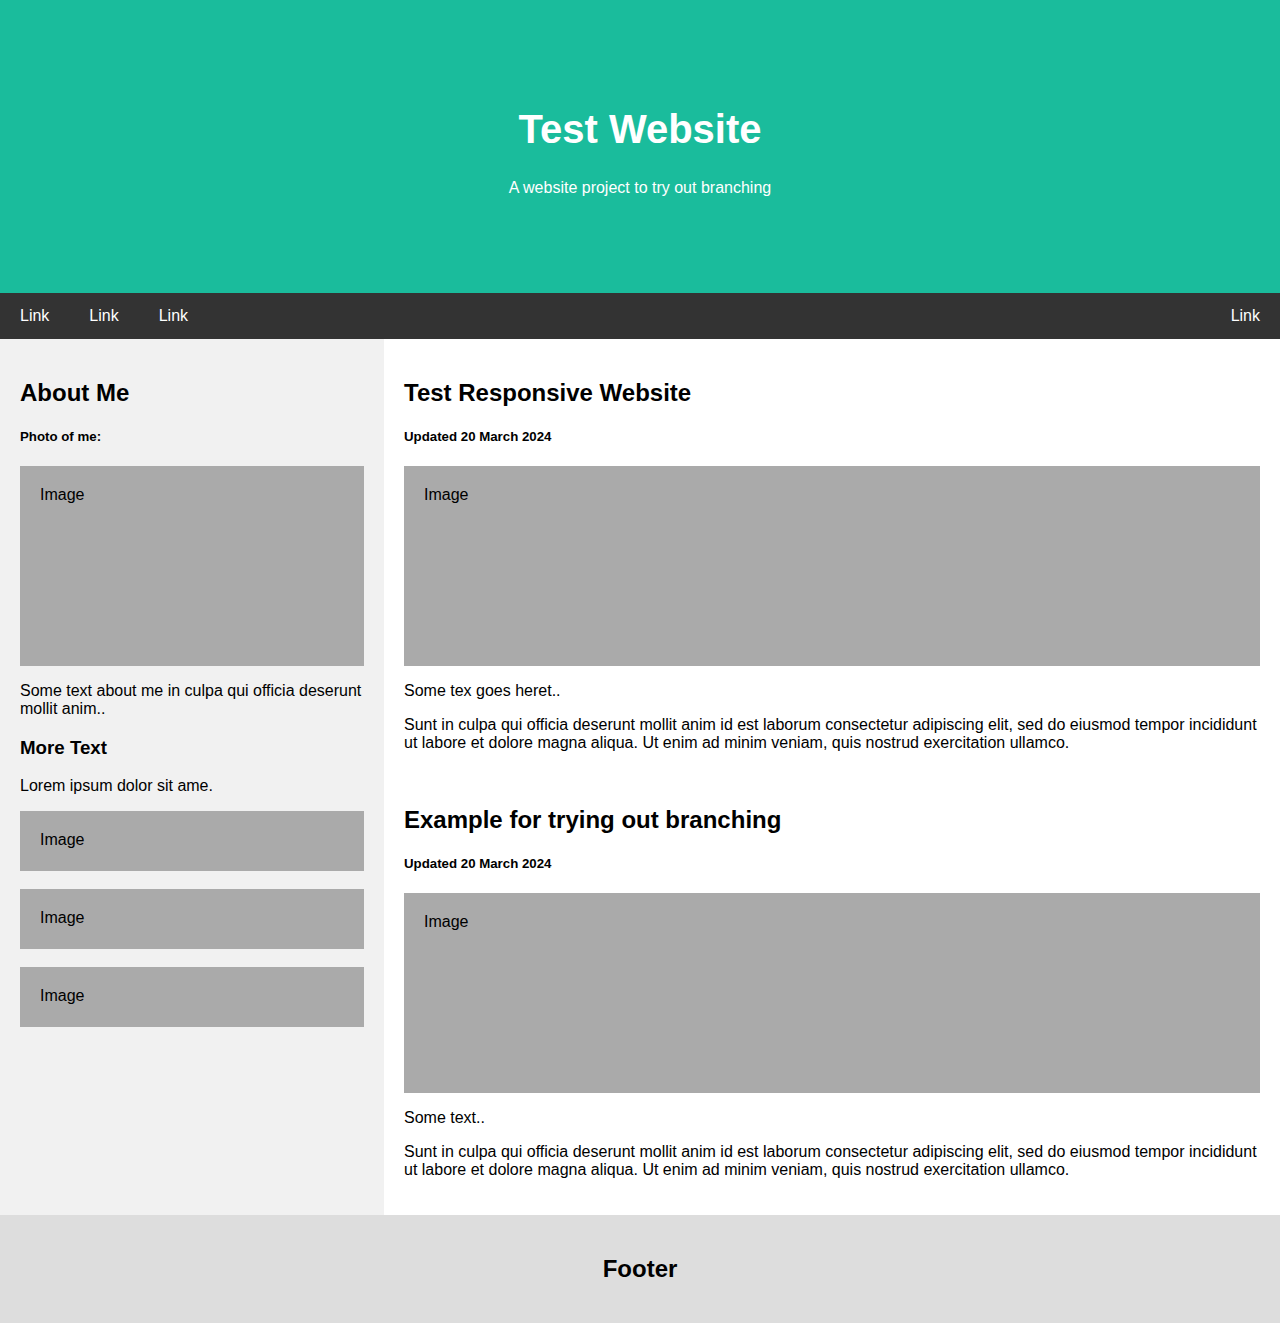
==== index.html @ 990600f8 "initial html and css" ====
<!DOCTYPE html>
<html lang="en">

<head>
    <title>Example Responsive Site</title>
    <meta charset="UTF-8">
    <meta name="viewport" content="width=device-width, initial-scale=1">
    <style>
        * {
            box-sizing: border-box;
        }

        body {
            font-family: Arial, Helvetica, sans-serif;
            margin: 0;
        }

        /* Style the header */
        .header {
            padding: 80px;
            text-align: center;
            background: #1abc9c;
            color: white;
        }

        /* Increase the font size of the h1 element */
        .header h1 {
            font-size: 40px;
        }

        /* Style the top navigation bar */
        .navbar {
            overflow: hidden;
            background-color: #333;
        }

        /* Style the navigation bar links */
        .navbar a {
            float: left;
            display: block;
            color: white;
            text-align: center;
            padding: 14px 20px;
            text-decoration: none;
        }

        /* Right-aligned link */
        .navbar a.right {
            float: right;
        }

        /* Change color on hover */
        .navbar a:hover {
            background-color: #ddd;
            color: black;
        }

        /* Column container */
        .row {
            display: flex;
            flex-wrap: wrap;
        }

        /* Create two unequal columns that sits next to each other */
        /* Sidebar/left column */
        .side {
            flex: 30%;
            background-color: #f1f1f1;
            padding: 20px;
        }

        /* Main column */
        .main {
            flex: 70%;
            background-color: white;
            padding: 20px;
        }

        /* Fake image, just for this example */
        .fakeimg {
            background-color: #aaa;
            width: 100%;
            padding: 20px;
        }

        /* Footer */
        .footer {
            padding: 20px;
            text-align: center;
            background: #ddd;
        }

        /* Responsive layout - when the screen is less than 700px wide, make the two columns stack on top of each other instead of next to each other */
        @media screen and (max-width: 700px) {
            .row {
                flex-direction: column;
            }
        }

        /* Responsive layout - when the screen is less than 400px wide, make the navigation links stack on top of each other instead of next to each other */
        @media screen and (max-width: 400px) {
            .navbar a {
                float: none;
                width: 100%;
            }
        }
    </style>
</head>

<body>

    <div class="header">
        <h1>Test Website</h1>
        <p>A website project to try out branching</p>
    </div>

    <div class="navbar">
        <a href="#">Link</a>
        <a href="#">Link</a>
        <a href="#">Link</a>
        <a href="#" class="right">Link</a>
    </div>

    <div class="row">
        <div class="side">
            <h2>About Me</h2>
            <h5>Photo of me:</h5>
            <div class="fakeimg" style="height:200px;">Image</div>
            <p>Some text about me in culpa qui officia deserunt mollit anim..</p>
            <h3>More Text</h3>
            <p>Lorem ipsum dolor sit ame.</p>
            <div class="fakeimg" style="height:60px;">Image</div><br>
            <div class="fakeimg" style="height:60px;">Image</div><br>
            <div class="fakeimg" style="height:60px;">Image</div>
        </div>
        <div class="main">
            <h2>Test Responsive Website</h2>
            <h5>Updated 20 March 2024</h5>
            <div class="fakeimg" style="height:200px;">Image</div>
            <p>Some tex goes heret..</p>
            <p>Sunt in culpa qui officia deserunt mollit anim id est laborum consectetur adipiscing elit, sed do eiusmod
                tempor incididunt ut labore et dolore magna aliqua. Ut enim ad minim veniam, quis nostrud exercitation
                ullamco.</p>
            <br>
            <h2>Example for trying out branching</h2>
            <h5>Updated 20 March 2024</h5>
            <div class="fakeimg" style="height:200px;">Image</div>
            <p>Some text..</p>
            <p>Sunt in culpa qui officia deserunt mollit anim id est laborum consectetur adipiscing elit, sed do eiusmod
                tempor incididunt ut labore et dolore magna aliqua. Ut enim ad minim veniam, quis nostrud exercitation
                ullamco.</p>
        </div>
    </div>

    <div class="footer">
        <h2>Footer</h2>
    </div>

</body>

</html>
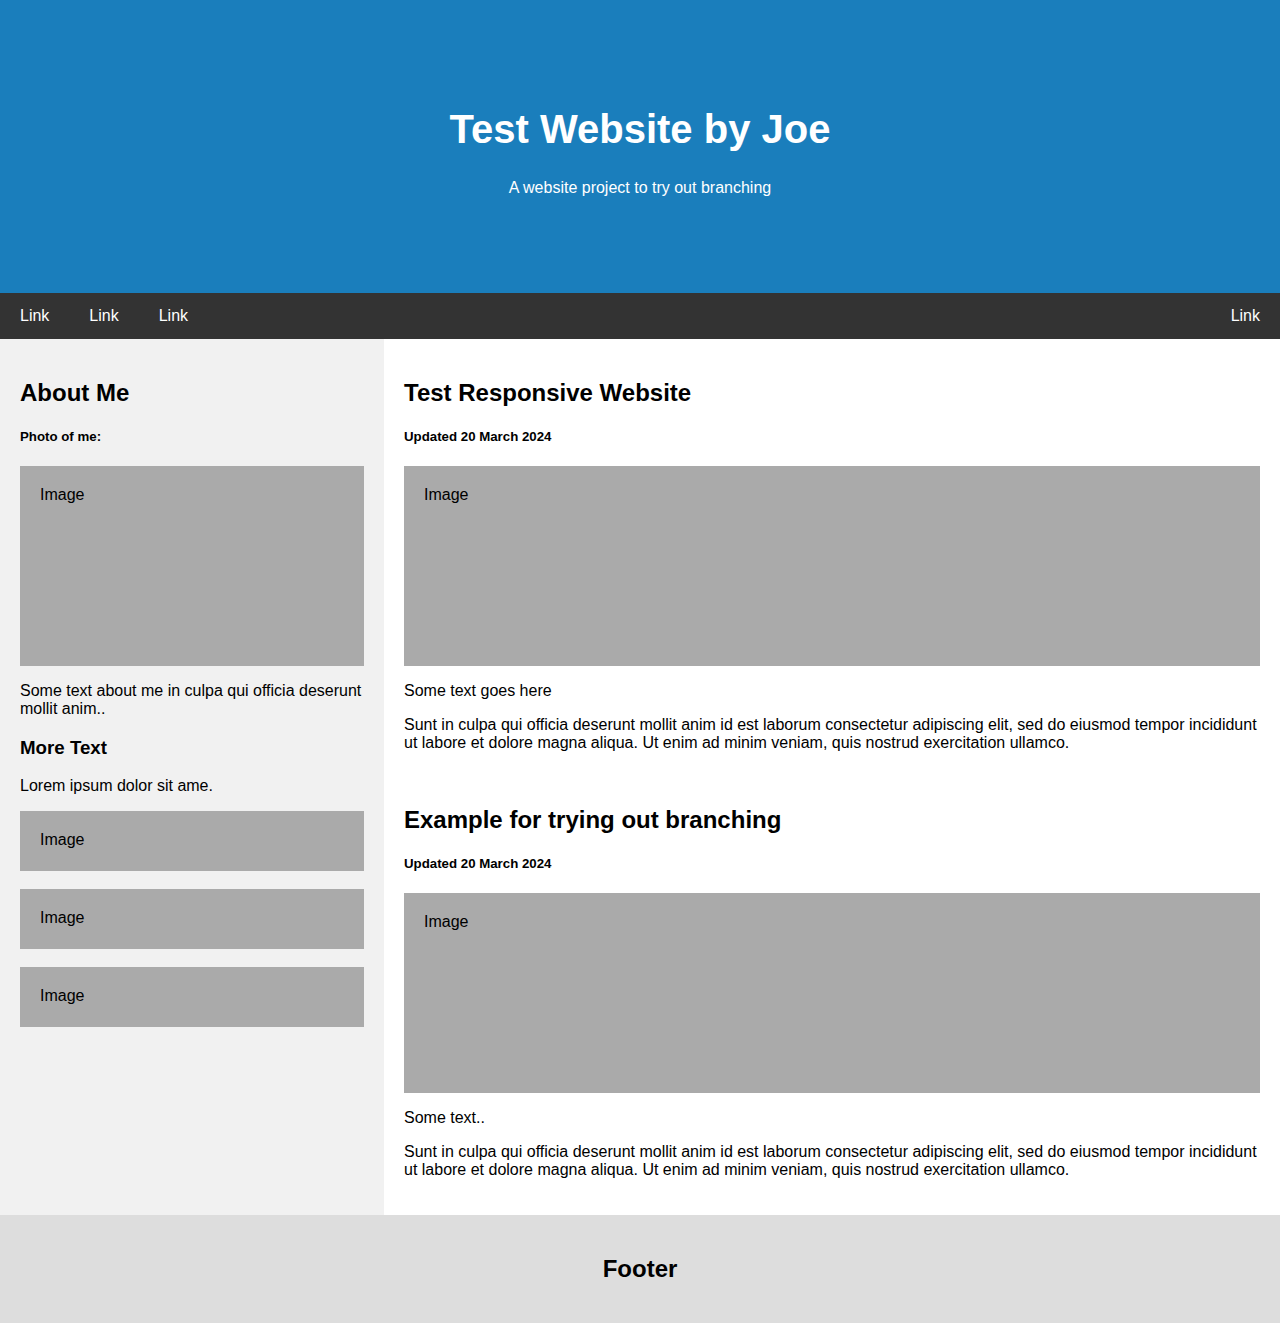
==== commit 83ed2966: "Fix typo, update title, change header colour" ====
--- a/index.html
+++ b/index.html
@@ -19,7 +19,7 @@
         .header {
             padding: 80px;
             text-align: center;
-            background: #1abc9c;
+            background: #1a7ebc;
             color: white;
         }
 
@@ -110,7 +110,7 @@
 <body>
 
     <div class="header">
-        <h1>Test Website</h1>
+        <h1>Test Website by Joe</h1>
         <p>A website project to try out branching</p>
     </div>
 
@@ -137,7 +137,7 @@
             <h2>Test Responsive Website</h2>
             <h5>Updated 20 March 2024</h5>
             <div class="fakeimg" style="height:200px;">Image</div>
-            <p>Some tex goes heret..</p>
+            <p>Some text goes here</p>
             <p>Sunt in culpa qui officia deserunt mollit anim id est laborum consectetur adipiscing elit, sed do eiusmod
                 tempor incididunt ut labore et dolore magna aliqua. Ut enim ad minim veniam, quis nostrud exercitation
                 ullamco.</p>
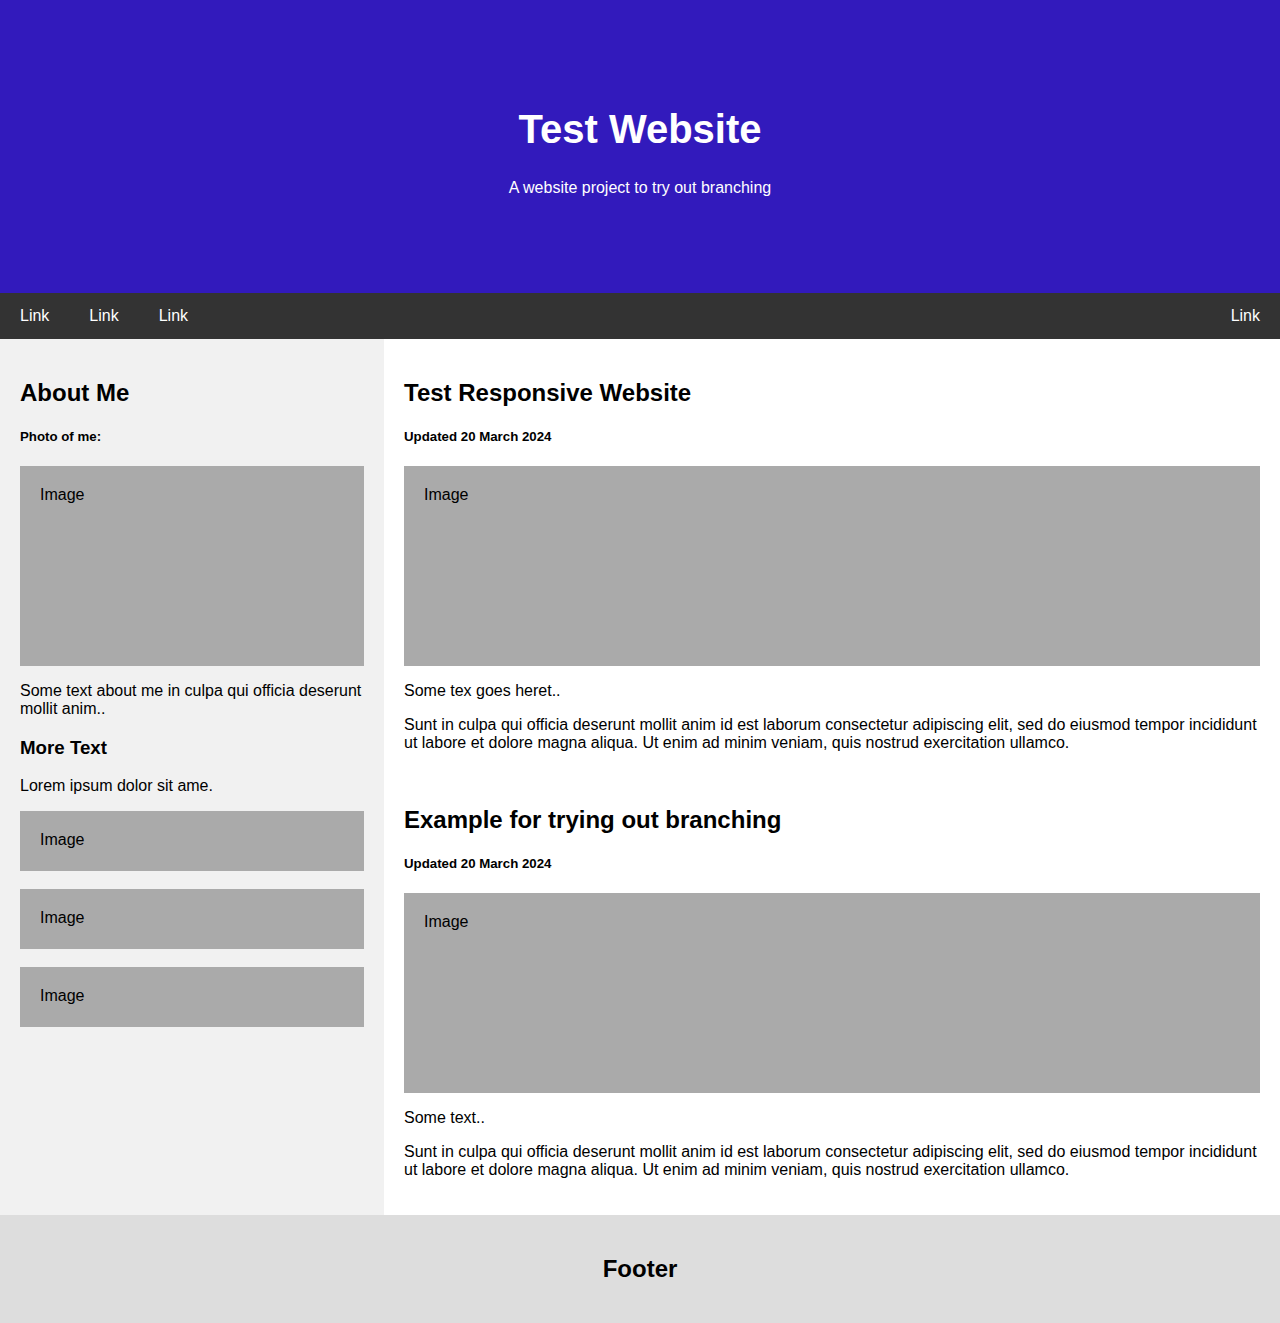
==== commit 853d5926: "Header color change" ====
--- a/index.html
+++ b/index.html
@@ -19,8 +19,8 @@
         .header {
             padding: 80px;
             text-align: center;
-            background: #1a7ebc;
-            color: white;
+            background: #321abc;
+            color: rgb(255, 255, 255);
         }
 
         /* Increase the font size of the h1 element */
@@ -110,7 +110,7 @@
 <body>
 
     <div class="header">
-        <h1>Test Website by Joe</h1>
+        <h1>Test Website</h1>
         <p>A website project to try out branching</p>
     </div>
 
@@ -137,7 +137,7 @@
             <h2>Test Responsive Website</h2>
             <h5>Updated 20 March 2024</h5>
             <div class="fakeimg" style="height:200px;">Image</div>
-            <p>Some text goes here</p>
+            <p>Some tex goes heret..</p>
             <p>Sunt in culpa qui officia deserunt mollit anim id est laborum consectetur adipiscing elit, sed do eiusmod
                 tempor incididunt ut labore et dolore magna aliqua. Ut enim ad minim veniam, quis nostrud exercitation
                 ullamco.</p>
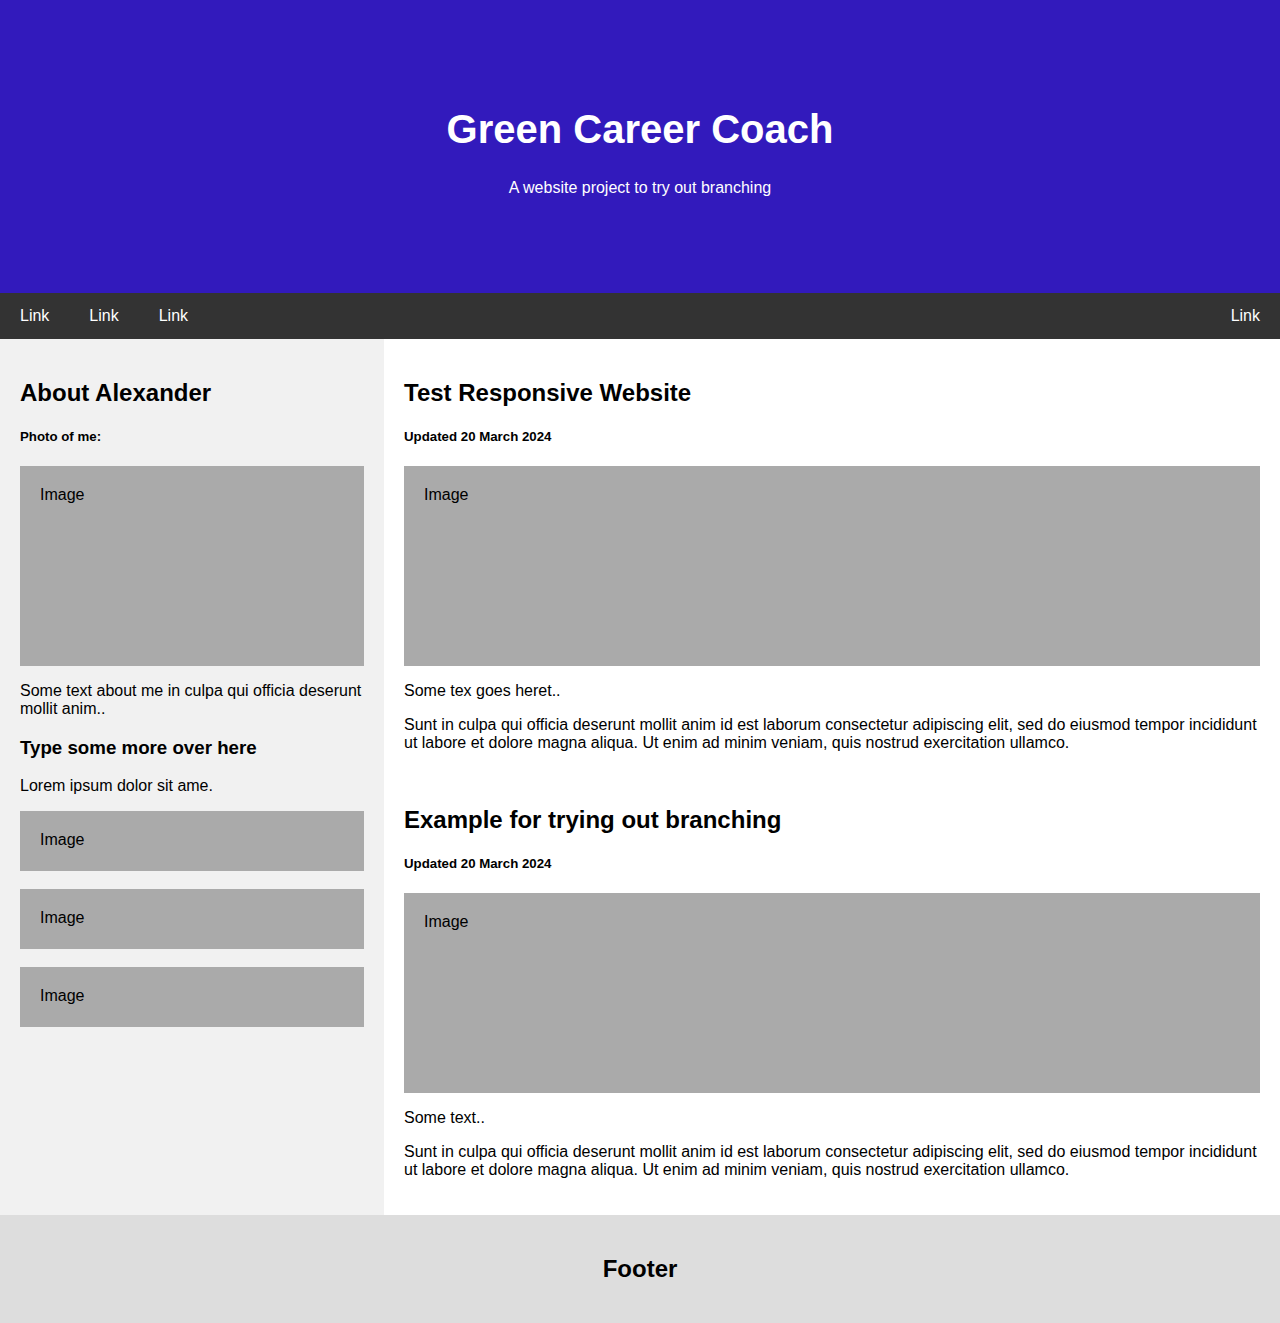
==== commit 31a8e6f5: "Text change" ====
--- a/index.html
+++ b/index.html
@@ -110,7 +110,7 @@
 <body>
 
     <div class="header">
-        <h1>Test Website</h1>
+        <h1>Green Career Coach</h1>
         <p>A website project to try out branching</p>
     </div>
 
@@ -123,11 +123,11 @@
 
     <div class="row">
         <div class="side">
-            <h2>About Me</h2>
+            <h2>About Alexander</h2>
             <h5>Photo of me:</h5>
             <div class="fakeimg" style="height:200px;">Image</div>
             <p>Some text about me in culpa qui officia deserunt mollit anim..</p>
-            <h3>More Text</h3>
+            <h3>Type some more over here</h3>
             <p>Lorem ipsum dolor sit ame.</p>
             <div class="fakeimg" style="height:60px;">Image</div><br>
             <div class="fakeimg" style="height:60px;">Image</div><br>
